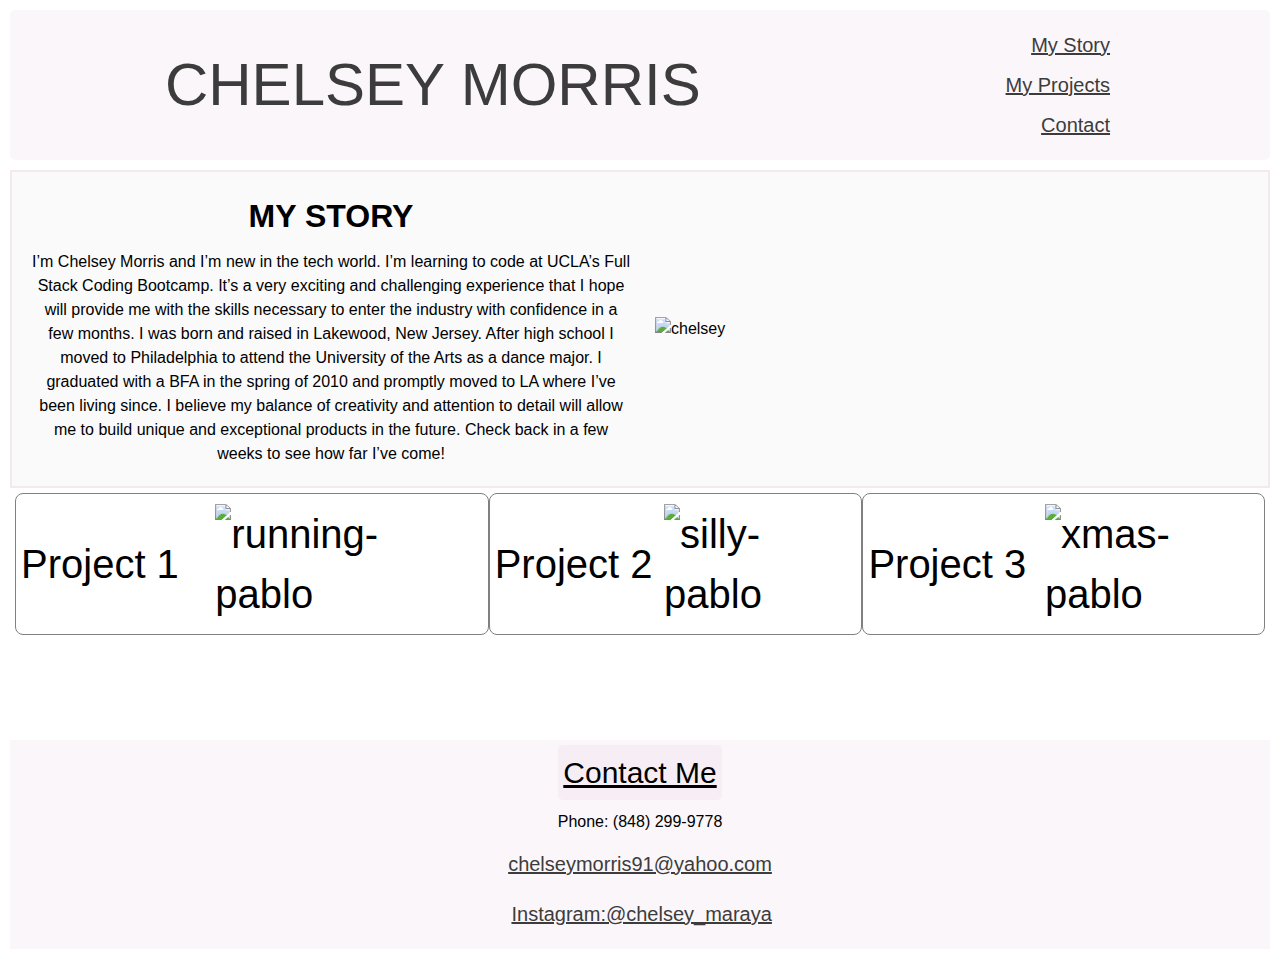
==== index.html @ 9b4ba257 "added styling to contact section" ====
<!DOCTYPE html>
<html lang="en">
<head>
    <meta charset="UTF-8">
    <meta name="viewport" content="width=device-width, initial-scale=1.0">
    <title>Chelsey's Portofilo</title>
    <link rel="stylesheet" href="assets/reset.css">
    <link rel="stylesheet" href="assets/style.css">

</head>

<header>
    <stong><h1>CHELSEY MORRIS</h1></stong>
    <nav>
        <div>
            <a href="#about-me">My Story</a>
       
            <a href="#work">My Projects</a>
        
            <a href="#contact">Contact</a>
        </div>
    </nav>
</header>


<body>
    
    <main> 
        <div id="about-me">
            <h1>MY STORY</h1>
            <p>
            I’m Chelsey Morris and I’m new in the tech world.  
            I’m learning to code at UCLA’s Full Stack Coding Bootcamp. 
            It’s a very exciting and challenging experience that I hope 
            will provide me with the skills necessary to enter the industry 
            with confidence  in a few months.  I was born and raised in 
            Lakewood, New Jersey.  After high school I moved to Philadelphia 
            to attend the University of the Arts as a dance major.  I graduated 
            with a BFA in the spring of 2010 and promptly moved to LA where 
            I’ve been living since.  I believe my balance of creativity and 
            attention to detail will allow me to build unique and exceptional 
            products in the future. Check back in a few weeks to see how far I’ve come!</p>
        </div>

        <img src="assets/img/chelsey.jpg" alt="chelsey">

    </main>

    <section id="work">
        <div id="p1" class="images">Project 1
            <img src="assets/img/running-pablo.JPG" alt="running-pablo">
        </div>

        <div class="images">Project 2
            <img src="assets/img/silly-pablo1.jpg" alt="silly-pablo">
        </div>
        <div class="images">Project 3
            <img src="assets/img/xmas-pablo.jpg" alt="xmas-pablo">
        </div>
    </section>
    
    
   
    <aside id="contact">
        <header >Contact Me</header>
        <ul class="contact-links">
            <li>Phone: (848) 299-9778</li>
            <li><a href="mailto:chelseymorris91@yahoo.com">chelseymorris91@yahoo.com</a></li>
            <li><a href="https://www.instagram.com/chelsey_maraya/">Instagram:@chelsey_maraya</a></li>

        </ul>
    </aside>
</body>
<footer>

</footer>
</html>
---- assets/style.css ----
* {
    margin: auto;
    padding: 5px;
    font-family: Optima, Segoe, "Segoe UI", Candara, Calibri, Arial, sans-serif;
    line-height: 1.5;
}

header {
    display: flex; 
    height: 200%;
    background-color: rgba(230, 211, 226, 0.2);
    border-radius: 5px;
}


header h1 {
    text-align: center; 
    color: rgb(61, 60, 60);
    font-size: 60px;
    font-weight: 500;
}

a {
    display: flex;
    justify-content: flex-end;
    color: rgb(61, 60, 60);
    font-size: 20px;
}

main {
    display: flex;
    justify-content: space-between;
    margin: 10px 0 0;
    border: 2px solid rgb(243, 235, 235);
    background-color: rgba(230, 232, 236, 0.2);
    padding: 0;
}

img {
    display: flex;
    width: 50%;
    height: 100%;
}

#about-me {
    display: flex;
    flex-wrap: wrap;
    padding: 15px;
    text-align: center;
    width: 50%;
    height: 100%;
    border-radius: 4px;
    align-items: center;
    line-height: 2.5;
} 

section {
    display: flex;
    flex-direction: row;
    font-size: 40px;
}

.images {
    display: flex;
    border: 1px solid gray;
    border-radius: 8px;
    align-items: center;
    
}
#p1 {
    display: flex;
    flex-grow: 2;
}

section img {
   max-width: 100%;
    height: auto;
}

#contact {
    margin-top: 100px;
    display:flex;
    background-color: rgba(230, 211, 226, 0.2);
    flex-direction: column;
}
#contact .contact-links {
    list-style: none;
    justify-content: space-evenly;
    text-align: center;
}

#contact header {
    text-decoration: underline;
    font-size: 30px;
    font-weight: 200;

}
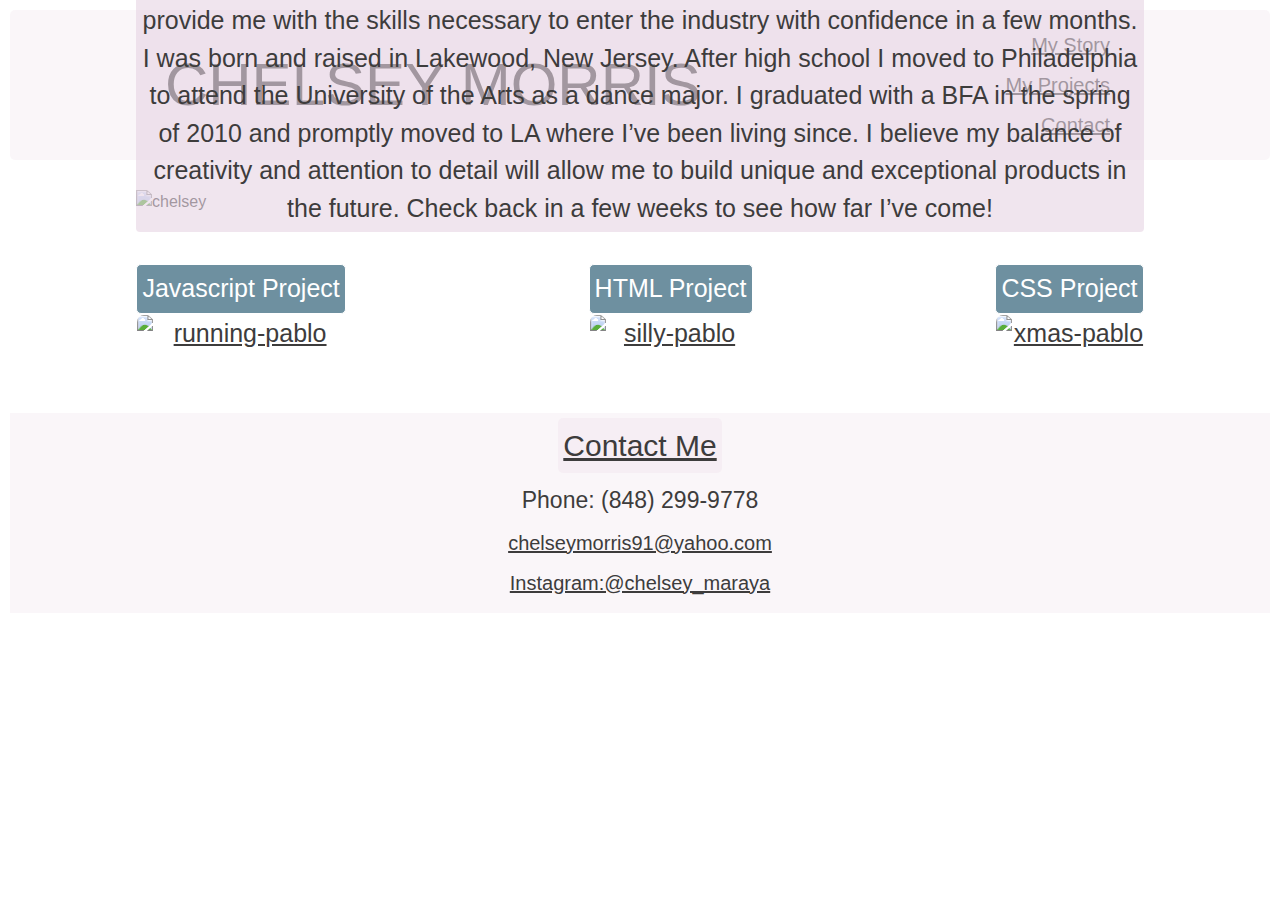
==== commit 5247a212: "made project photos links" ====
--- a/index.html
+++ b/index.html
@@ -13,11 +13,11 @@
     <stong><h1>CHELSEY MORRIS</h1></stong>
     <nav>
         <div>
-            <a href="#about-me">My Story</a>
+            <a href="#about-me" class="nav-links">My Story</a>
        
-            <a href="#work">My Projects</a>
+            <a href="#work" class="nav-links">My Projects</a>
         
-            <a href="#contact">Contact</a>
+            <a href="#contact" class="nav-links">Contact</a>
         </div>
     </nav>
 </header>
@@ -26,36 +26,45 @@
 <body>
     
     <main> 
-        <div id="about-me">
-            <h1>MY STORY</h1>
-            <p>
-            I’m Chelsey Morris and I’m new in the tech world.  
-            I’m learning to code at UCLA’s Full Stack Coding Bootcamp. 
-            It’s a very exciting and challenging experience that I hope 
-            will provide me with the skills necessary to enter the industry 
-            with confidence  in a few months.  I was born and raised in 
-            Lakewood, New Jersey.  After high school I moved to Philadelphia 
-            to attend the University of the Arts as a dance major.  I graduated 
-            with a BFA in the spring of 2010 and promptly moved to LA where 
-            I’ve been living since.  I believe my balance of creativity and 
-            attention to detail will allow me to build unique and exceptional 
-            products in the future. Check back in a few weeks to see how far I’ve come!</p>
-        </div>
+        <img src="assets/img/chelsey.jpg" alt="chelsey" class="my-photo">
 
-        <img src="assets/img/chelsey.jpg" alt="chelsey">
+            <div id="about-me">
+                <h1>MY STORY</h1>
+                <p>
+                I’m Chelsey Morris and I’m new in the tech world.  
+                I’m learning to code at UCLA’s Full Stack Coding Bootcamp. 
+                It’s a very exciting and challenging experience that I hope 
+                will provide me with the skills necessary to enter the industry 
+                with confidence  in a few months.  I was born and raised in 
+                Lakewood, New Jersey.  After high school I moved to Philadelphia 
+                to attend the University of the Arts as a dance major.  I graduated 
+                with a BFA in the spring of 2010 and promptly moved to LA where 
+                I’ve been living since.  I believe my balance of creativity and 
+                attention to detail will allow me to build unique and exceptional 
+                products in the future. Check back in a few weeks to see how far I’ve come!</p>
+            </div>
 
     </main>
 
     <section id="work">
-        <div id="p1" class="images">Project 1
-            <img src="assets/img/running-pablo.JPG" alt="running-pablo">
+        <div>
+            <p>Javascript Project</p>
+            <a href="assets/Javascript project" class="work-link">
+                <img src="assets/img/running-pablo.JPG" alt="running-pablo" id="p1" class="work-img">
+            </a>
         </div>
 
-        <div class="images">Project 2
-            <img src="assets/img/silly-pablo1.jpg" alt="silly-pablo">
+        <div class="images">
+            <p>HTML Project</p>
+            <a href="assets/HTML project" class="work-link">
+                <img src="assets/img/silly-pablo1.jpg" alt="silly-pablo" id="p2" class="work-img">
+            </a>
         </div>
-        <div class="images">Project 3
-            <img src="assets/img/xmas-pablo.jpg" alt="xmas-pablo">
+        <div class="images">
+            <p>CSS Project</p>
+            <a href="assets/CSS project" class="work-link">
+            <img src="assets/img/xmas-pablo.jpg" alt="xmas-pablo" class="work-img">
+            </a>
         </div>
     </section>
     
@@ -64,7 +73,7 @@
     <aside id="contact">
         <header >Contact Me</header>
         <ul class="contact-links">
-            <li>Phone: (848) 299-9778</li>
+            <li style="font-size: 23px;">Phone: (848) 299-9778</li>
             <li><a href="mailto:chelseymorris91@yahoo.com">chelseymorris91@yahoo.com</a></li>
             <li><a href="https://www.instagram.com/chelsey_maraya/">Instagram:@chelsey_maraya</a></li>
 
--- a/assets/style.css
+++ b/assets/style.css
@@ -3,6 +3,7 @@
     padding: 5px;
     font-family: Optima, Segoe, "Segoe UI", Candara, Calibri, Arial, sans-serif;
     line-height: 1.5;
+    color: rgb(61, 60, 60);
 }
 
 header {
@@ -15,12 +16,19 @@
 
 header h1 {
     text-align: center; 
-    color: rgb(61, 60, 60);
     font-size: 60px;
     font-weight: 500;
 }
 
-a {
+a:hover {
+    background-color: rgb(122, 163, 201);
+}
+
+a:visited {
+    color: rgb(95, 33, 33);
+}
+
+.nav-links {
     display: flex;
     justify-content: flex-end;
     color: rgb(61, 60, 60);
@@ -29,69 +37,100 @@
 
 main {
     display: flex;
-    justify-content: space-between;
-    margin: 10px 0 0;
-    border: 2px solid rgb(243, 235, 235);
-    background-color: rgba(230, 232, 236, 0.2);
+    margin-top: 10px;
     padding: 0;
+    position: relative;
 }
 
-img {
-    display: flex;
-    width: 50%;
+.my-photo {
+    padding: 20px;
+    width: 80%;
     height: 100%;
 }
 
 #about-me {
     display: flex;
     flex-wrap: wrap;
-    padding: 15px;
+    padding: 0;
     text-align: center;
-    width: 50%;
-    height: 100%;
+    width: 80%;
+    height: 30;
     border-radius: 4px;
     align-items: center;
     line-height: 2.5;
+    position: absolute;
+    bottom: 3%;
+    right: 10%;
+    left: 10%;
+    background-color: rgba(230, 211, 226, 0.6);
+    font-size: 25px;
 } 
 
-section {
-    display: flex;
-    flex-direction: row;
-    font-size: 40px;
+#work {
+    margin-top: 20px;
+    display: flex; 
+    flex-direction: row; 
+    font-size: 25px;
+    text-align: center;
+}
+.work-link {
+    margin: 0;
+    padding: 0;
 }
 
-.images {
+#work p {
+    background-color: rgb(110, 144, 160);
+    color: white;
+    border: 1px solid white;
+    border-radius: 5px;
+}
+
+#work p:hover {
+    background-color: rgb(29, 45, 88);
+}
+
+#p1 {
+    max-width: 600px;
+    max-height: 600px;
+}
+
+#p2 {
+    max-width: 400px;
+    max-height: 600px;
+}
+.work-img {
+    margin: 0;
+    padding: 0;
     display: flex;
-    border: 1px solid gray;
+    border: 1px solid white;
     border-radius: 8px;
     align-items: center;
-    
-}
-#p1 {
-    display: flex;
-    flex-grow: 2;
-}
-
-section img {
-   max-width: 100%;
+    max-height: 400px;
+    max-width: 305px;
     height: auto;
+    width: 100%;
 }
 
 #contact {
-    margin-top: 100px;
+    margin-top: 50px;
     display:flex;
     background-color: rgba(230, 211, 226, 0.2);
     flex-direction: column;
-}
-#contact .contact-links {
-    list-style: none;
-    justify-content: space-evenly;
-    text-align: center;
 }
 
 #contact header {
     text-decoration: underline;
     font-size: 30px;
     font-weight: 200;
+}
+#contact .contact-links {
+    list-style: none;
+    text-align: center;
+    font-size: 20px;
+}
 
-}+@media screen and (max-width: 576px) {
+    #about-me {
+        font-size: 10px;
+    }
+    }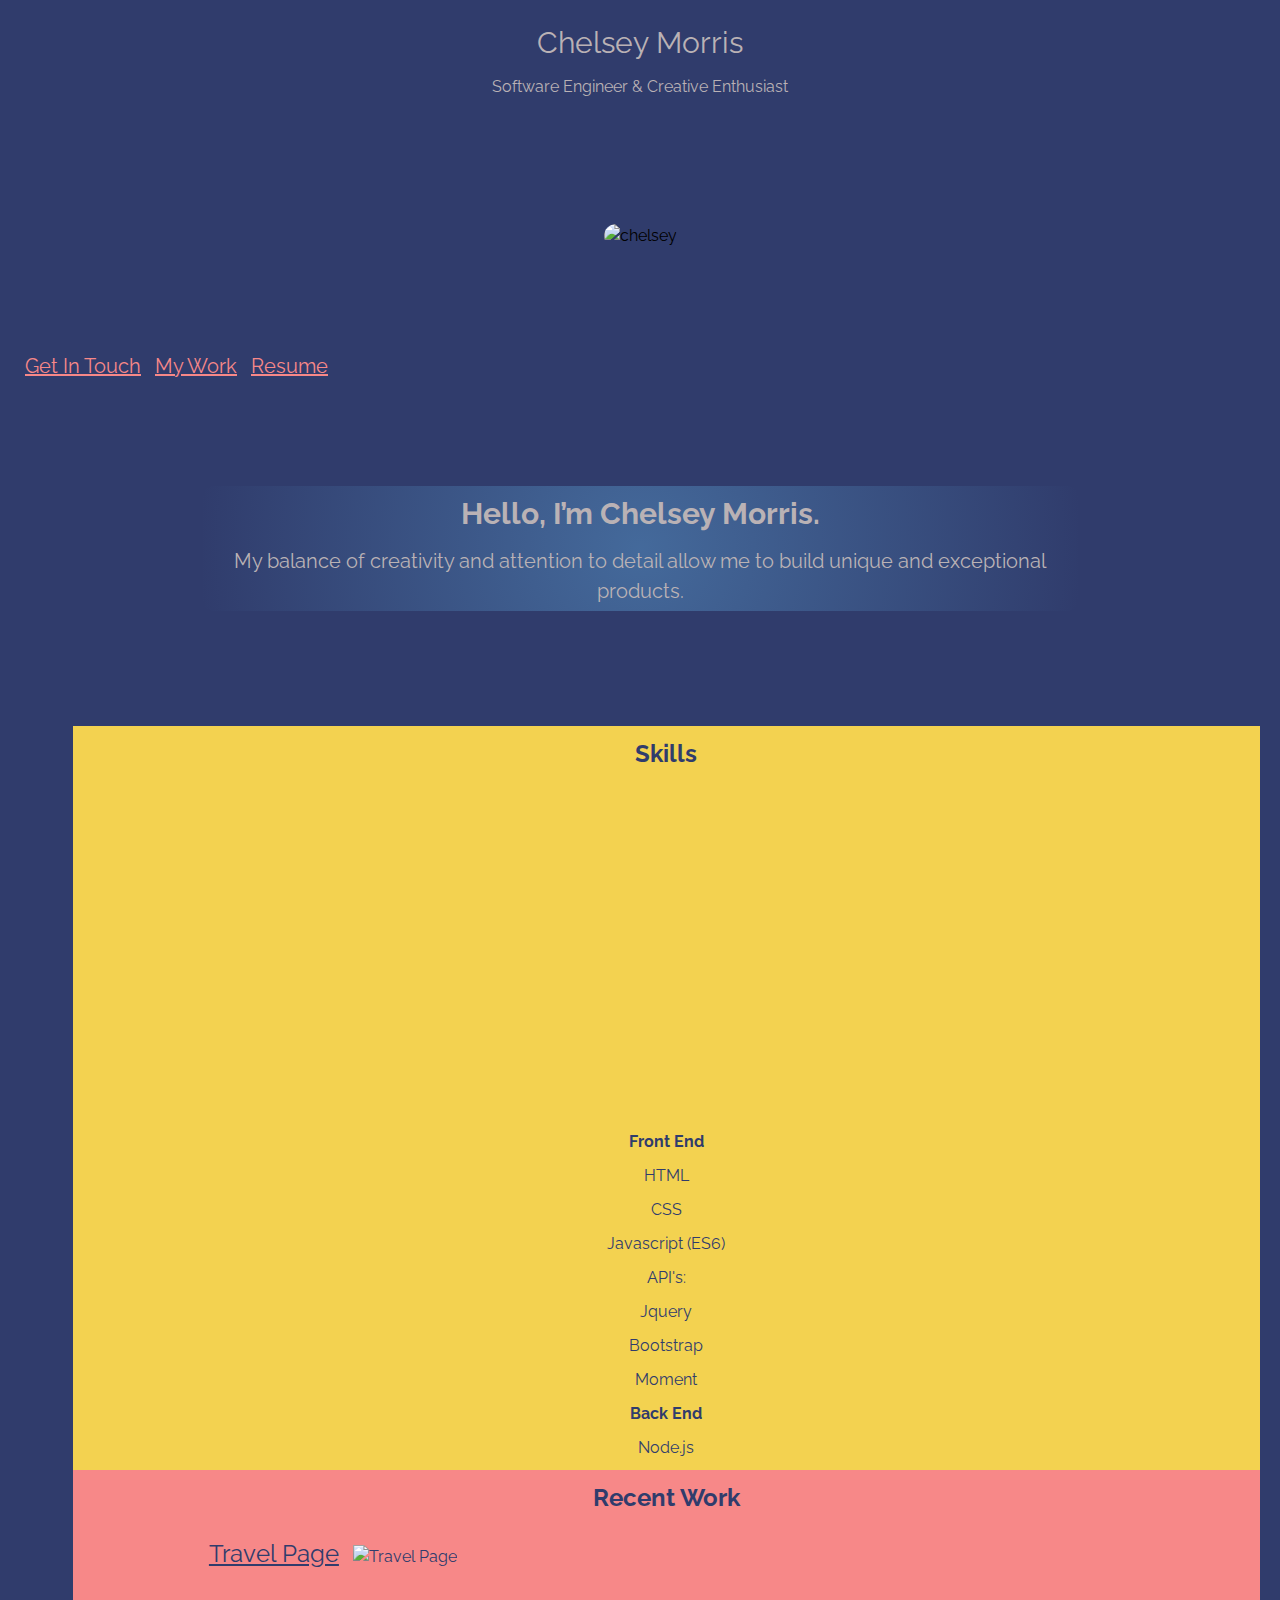
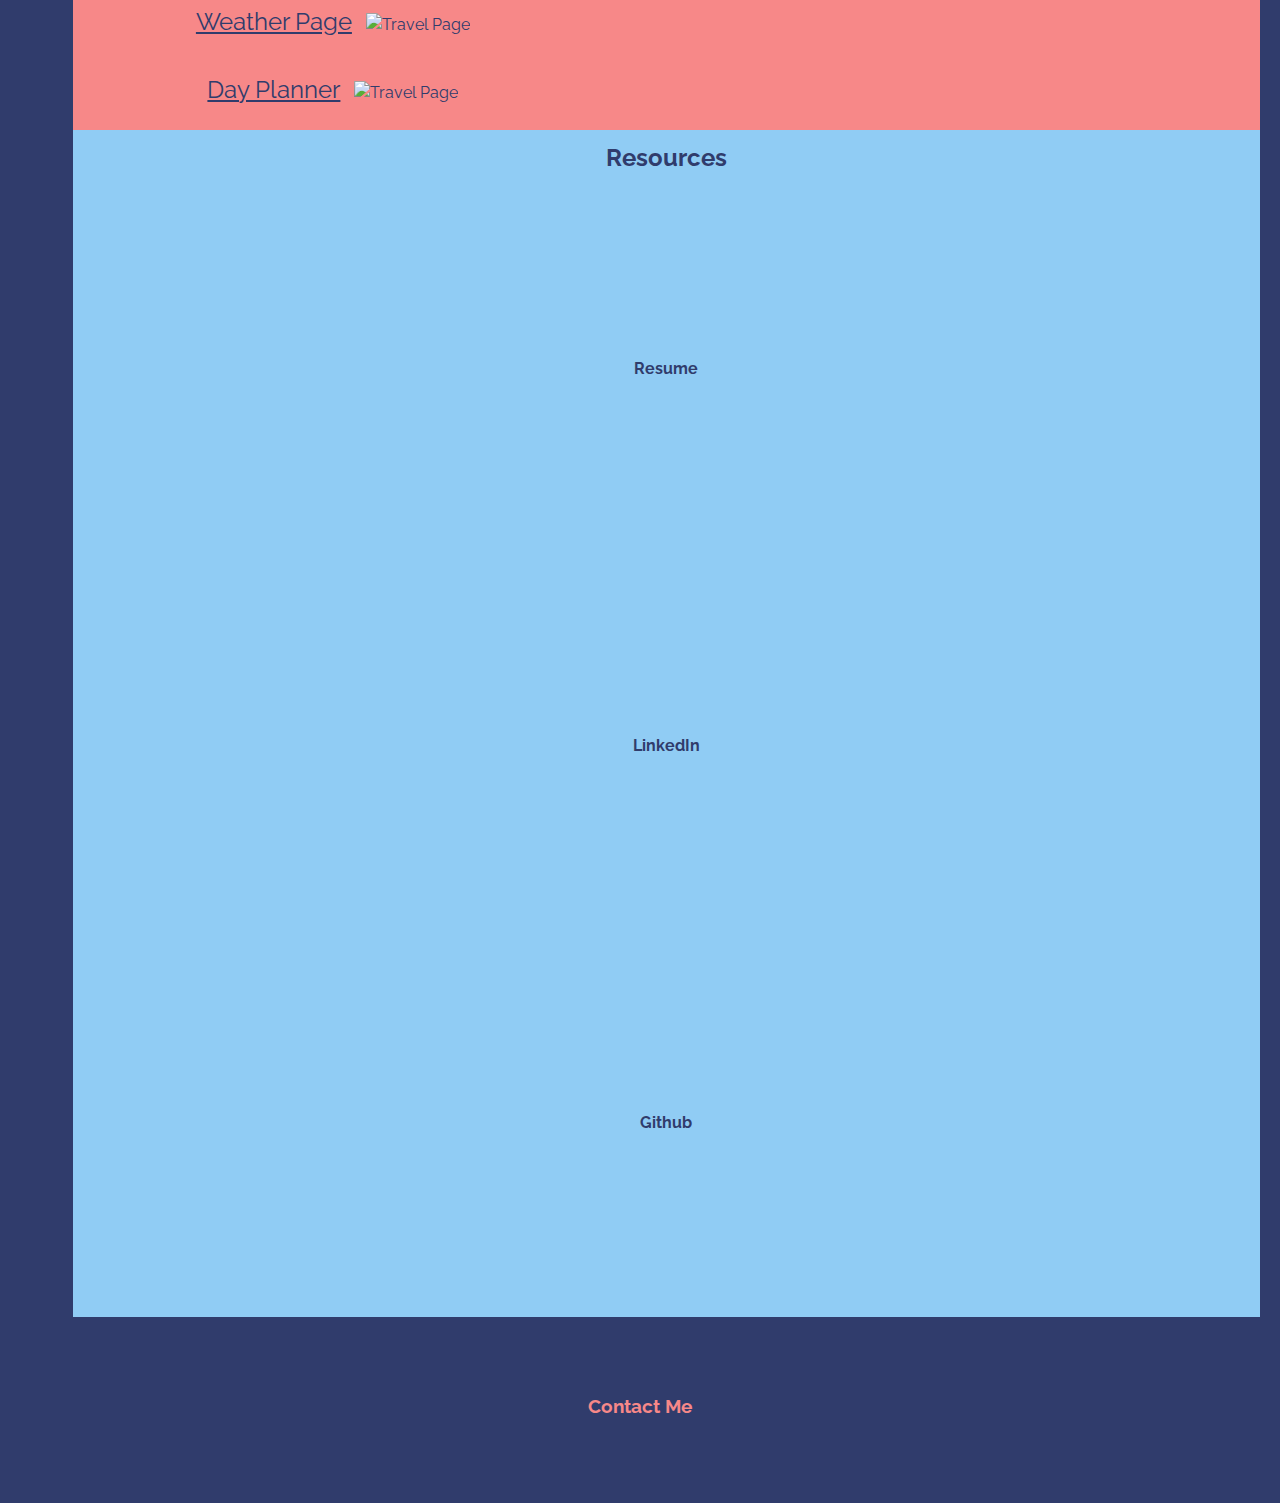
==== commit 2a8296dd: "complete basic functions" ====
--- a/index.html
+++ b/index.html
@@ -4,85 +4,117 @@
     <meta charset="UTF-8">
     <meta name="viewport" content="width=device-width, initial-scale=1.0">
     <title>Chelsey's Portofilo</title>
+    <link rel="preconnect" href="https://fonts.gstatic.com"> 
+    <script src="https://kit.fontawesome.com/39d1eba46a.js" crossorigin="anonymous"></script>
+    <link href="https://fonts.googleapis.com/css2?family=Raleway&display=swap" rel="stylesheet">
+    <link href="https://cdn.jsdelivr.net/npm/bootstrap@5.0.0-beta2/dist/css/bootstrap.min.css" rel="stylesheet" integrity="sha384-BmbxuPwQa2lc/FVzBcNJ7UAyJxM6wuqIj61tLrc4wSX0szH/Ev+nYRRuWlolflfl" crossorigin="anonymous">
     <link rel="stylesheet" href="assets/reset.css">
     <link rel="stylesheet" href="assets/style.css">
 
 </head>
 
+<aside>
+  <p> <span style="font-size: 30px;">Chelsey Morris</span></p>
+  <p>Software Engineer & Creative Enthusiast</p>
+</aside>
 <header>
-    <stong><h1>CHELSEY MORRIS</h1></stong>
-    <nav>
-        <div>
-            <a href="#about-me" class="nav-links">My Story</a>
-       
-            <a href="#work" class="nav-links">My Projects</a>
-        
-            <a href="#contact" class="nav-links">Contact</a>
-        </div>
-    </nav>
-</header>
 
+  <div class="row img-container">
+    <img src="./assets/img/chelsey3.jpg" alt="chelsey" style="border-radius: 250px;">
+  </div>
+</header> 
 
 <body>
-    
-    <main> 
-        <img src="assets/img/chelsey.jpg" alt="chelsey" class="my-photo">
+  <nav>
+    <div class="navs row justify-content-center">
+      <a class="nav-link col-12 col-lg-4" href="#">Get In Touch</a>
+      <a class="nav-link col-12 col-lg-4" href="#">My Work</a>
+      <a class="nav-link col-12 col-lg-4" href="#">Resume</a>
+    </div>
+  </nav>
+  
+  <main>
+    <div id="about-me">
+      <h2>Hello, I’m Chelsey Morris.</h2>
+      <p>My balance of creativity and 
+        attention to detail allow me to build unique and exceptional 
+        products.
+      </p>
+    </div>
+  </main>
+   
+  <div class="container">
+    <div class="row justify-content-center">
+      <div class="col-12 col-lg-4 main-info" id="skills">
+        <h2>Skills</h2>
+        <h4 style="padding-top: 30%;">Front End</h4>
+        <p>HTML</p>
+        <p>CSS</p>
+        <p>Javascript (ES6)</p>
+        <p >API's:</p>
+        <p >Jquery</p>
+        <p>Bootstrap</p>
+        <p>Moment</p>
+         <h4>Back End</h4>
+         <p>Node.js</p>
+      </div>
+      <div class="col-12 col-lg-4 main main-info" id="work">
+        <h2>Recent Work</h2>
+        <div class="row justify-content-center">
+          <div class="project-card" style="width: 30rem;">
+            <a href="#" class="card-link">Travel Page</a>
+            <img src="./assets/img/group-project.jpg" class="card-img-top" alt="Travel Page">  
+          </div>
+        </div>
+        <div class="row justify-content-center">
+          <div class="project-card" style="width: 30rem;">
+            <a href="#" class="card-link">Weather Page</a>
+            <img src="./assets/img/weather-page.jpg" class="card-img-top" alt="Travel Page">  
+          </div>
+        </div>
+        <div class="row justify-content-center">
+          <div class="project-card" style="width: 30rem;">
+            <a href="#" class="card-link">Day Planner</a>
+            <img src="./assets/img/day-planner.jpg" class="card-img-top" alt="Travel Page">  
+          </div>
+        </div>
+      </div>
+      <div class="col-12 col-lg-4 main-info" id="links">
+        <h2>Resources</h2>
+        <h4 style="padding: 15%;">
+          <a class="resources" href="#">Resume</a>
+        </h4>
+        <h4 style="padding: 15%;">
+          <a class="resources" href="#">LinkedIn</a>
+        </h4>
+        <h4 style="padding: 15%;">
+          <a class="resources" href="#">Github</a>
+        </h4>
+        
+      </div>
+    </div>
+  </div>
+   
+  <div class="card mb-3 start-project-card">
+    <div class="card-body card-flex">
+        <h3 class="intro subtitle contact-me-subtitle" style="color: #f78888; font-family:'Raleway', sans-serif; text-align: center;">Contact Me</h3>
+        <h3 class="intro subtitle">
+          <div class="social-links">
+            <a href="https://www.instagram.com/chelsey_maraya/" class="social-icon"><i class="fab fa-instagram"></i></a>
+            <a href="https://www.linkedin.com/in/chelsey-morris-758590204/" class="social-icon"><i class="fab fa-linkedin"></i></a>
+            <a href="https://github.com/cmorris91" class="social-icon"><i class="fab fa-github"></i></a>
+            <a href="mailto:chelseymorris91@yahoo.com.com" class="social-icon"><i class="fas fa-envelope"></i></a>
+          </div>
+        </h3>
+    </div>
+</div>
 
-            <div id="about-me">
-                <h1>MY STORY</h1>
-                <p>
-                I’m Chelsey Morris and I’m new in the tech world.  
-                I’m learning to code at UCLA’s Full Stack Coding Bootcamp. 
-                It’s a very exciting and challenging experience that I hope 
-                will provide me with the skills necessary to enter the industry 
-                with confidence  in a few months.  I was born and raised in 
-                Lakewood, New Jersey.  After high school I moved to Philadelphia 
-                to attend the University of the Arts as a dance major.  I graduated 
-                with a BFA in the spring of 2010 and promptly moved to LA where 
-                I’ve been living since.  I believe my balance of creativity and 
-                attention to detail will allow me to build unique and exceptional 
-                products in the future. Check back in a few weeks to see how far I’ve come!</p>
-            </div>
-
-    </main>
-
-    <section id="work">
-        <div>
-            <p>Javascript Project</p>
-            <a href="assets/Javascript project" class="work-link">
-                <img src="assets/img/running-pablo.JPG" alt="running-pablo" id="p1" class="work-img">
-            </a>
-        </div>
-
-        <div class="images">
-            <p>HTML Project</p>
-            <a href="assets/HTML project" class="work-link">
-                <img src="assets/img/silly-pablo1.jpg" alt="silly-pablo" id="p2" class="work-img">
-            </a>
-        </div>
-        <div class="images">
-            <p>CSS Project</p>
-            <a href="assets/CSS project" class="work-link">
-            <img src="assets/img/xmas-pablo.jpg" alt="xmas-pablo" class="work-img">
-            </a>
-        </div>
-    </section>
-    
-    
-   
-    <aside id="contact">
-        <header >Contact Me</header>
-        <ul class="contact-links">
-            <li style="font-size: 23px;">Phone: (848) 299-9778</li>
-            <li><a href="mailto:chelseymorris91@yahoo.com">chelseymorris91@yahoo.com</a></li>
-            <li><a href="https://www.instagram.com/chelsey_maraya/">Instagram:@chelsey_maraya</a></li>
-
-        </ul>
-    </aside>
+    <script src="https://cdn.jsdelivr.net/npm/@popperjs/core@2.6.0/dist/umd/popper.min.js" integrity="sha384-KsvD1yqQ1/1+IA7gi3P0tyJcT3vR+NdBTt13hSJ2lnve8agRGXTTyNaBYmCR/Nwi" crossorigin="anonymous"></script>
+    <script src="https://cdn.jsdelivr.net/npm/bootstrap@5.0.0-beta2/dist/js/bootstrap.min.js" integrity="sha384-nsg8ua9HAw1y0W1btsyWgBklPnCUAFLuTMS2G72MMONqmOymq585AcH49TLBQObG" crossorigin="anonymous"></script>
 </body>
 <footer>
 
 </footer>
 </html>
 
-
+ 
--- a/assets/style.css
+++ b/assets/style.css
@@ -1,51 +1,19 @@
 * {
-    margin: auto;
+    margin: 0 auto;
     padding: 5px;
-    font-family: Optima, Segoe, "Segoe UI", Candara, Calibri, Arial, sans-serif;
+    font-family: 'Raleway', sans-serif;
     line-height: 1.5;
-    color: rgb(61, 60, 60);
 }
-
-header {
-    display: flex; 
-    height: 200%;
-    background-color: rgba(230, 211, 226, 0.2);
-    border-radius: 5px;
-}
-
-
-header h1 {
-    text-align: center; 
-    font-size: 60px;
-    font-weight: 500;
+body {
+    background-color: #303c6c;
 }
 
 a:hover {
-    background-color: rgb(122, 163, 201);
+    color: #f3d250;
+    border-bottom: 1px solid #f3d250;
 }
-
-a:visited {
-    color: rgb(95, 33, 33);
-}
-
-.nav-links {
-    display: flex;
-    justify-content: flex-end;
-    color: rgb(61, 60, 60);
-    font-size: 20px;
-}
-
-main {
-    display: flex;
-    margin-top: 10px;
-    padding: 0;
-    position: relative;
-}
-
-.my-photo {
-    padding: 20px;
-    width: 80%;
-    height: 100%;
+.navs {
+    margin: 15px 0 40px 0;
 }
 
 #about-me {
@@ -53,81 +21,92 @@
     flex-wrap: wrap;
     padding: 0;
     text-align: center;
-    width: 80%;
-    height: 30;
-    border-radius: 4px;
-    align-items: center;
+    width: 70%;
+    border-radius: 10px;
     line-height: 2.5;
-    position: absolute;
-    bottom: 3%;
-    right: 10%;
-    left: 10%;
-    background-color: rgba(230, 211, 226, 0.6);
-    font-size: 25px;
+    background: rgb(93,162,213);
+    background: radial-gradient(circle, rgba(93,162,213,0.4458158263305322) 0%, rgba(48,60,108,0.5018382352941176) 100%);
+    font-size: 20px;
+    color: #bab2b5;
+    margin-top: 50px;
+    margin-bottom: 50px;
 } 
 
-#work {
-    margin-top: 20px;
-    display: flex; 
-    flex-direction: row; 
-    font-size: 25px;
-    text-align: center;
+header {
+    display: flex;
+    margin: 0;
+    justify-content: center;
+    
 }
-.work-link {
-    margin: 0;
-    padding: 0;
+.img-container {
+    margin-top: 8%;
+    margin-bottom: 5%;
+    max-width: 300px;
+    max-height: 300px;
+    
 }
 
-#work p {
-    background-color: rgb(110, 144, 160);
-    color: white;
-    border: 1px solid white;
-    border-radius: 5px;
+.nav-link {
+    text-align: center;
+    color: #f78888;
+    font-size: 20px;
+}
+aside {
+    display: flex;
+    flex-direction: column;
+    color: #bab2b5;
 }
 
-#work p:hover {
-    background-color: rgb(29, 45, 88);
+.container {
+    text-align: center;
+    margin: 50px 0 50px 4.2%;
+    border-radius: 5px;
+    color: #303c6c;
+    
 }
 
-#p1 {
-    max-width: 600px;
-    max-height: 600px;
+#skills {
+    background-color: #f3d250;
+    margin-left: 0;
+}
+#work {
+    background-color: #f78888;
+    
+}
+#links {
+    background-color: #90ccf4;
+    margin-right: 0;
 }
 
-#p2 {
-    max-width: 400px;
-    max-height: 600px;
+.project-card {
+    margin: 5px;
+    background-color: #f78888;
+    border: none;
 }
-.work-img {
-    margin: 0;
-    padding: 0;
-    display: flex;
-    border: 1px solid white;
-    border-radius: 8px;
-    align-items: center;
-    max-height: 400px;
-    max-width: 305px;
-    height: auto;
-    width: 100%;
+.project-card a {
+    color: #303c6c;
+    font-size: 1.5em;
+}
+.resources {
+    color: #303c6c;
+    text-decoration: none;
 }
 
-#contact {
-    margin-top: 50px;
-    display:flex;
-    background-color: rgba(230, 211, 226, 0.2);
-    flex-direction: column;
+.project-card a:hover{
+    color: #f3d250
+}
+.social-links a {
+    color: #90ccf4;
+}
+.social-links a:hover {
+    color: #f3d250;
 }
 
-#contact header {
-    text-decoration: underline;
-    font-size: 30px;
-    font-weight: 200;
+.start-project-card {
+    background-color: #303c6c;
+    border: none;
 }
-#contact .contact-links {
-    list-style: none;
-    text-align: center;
-    font-size: 20px;
-}
+
 
 @media screen and (max-width: 576px) {
     #about-me {
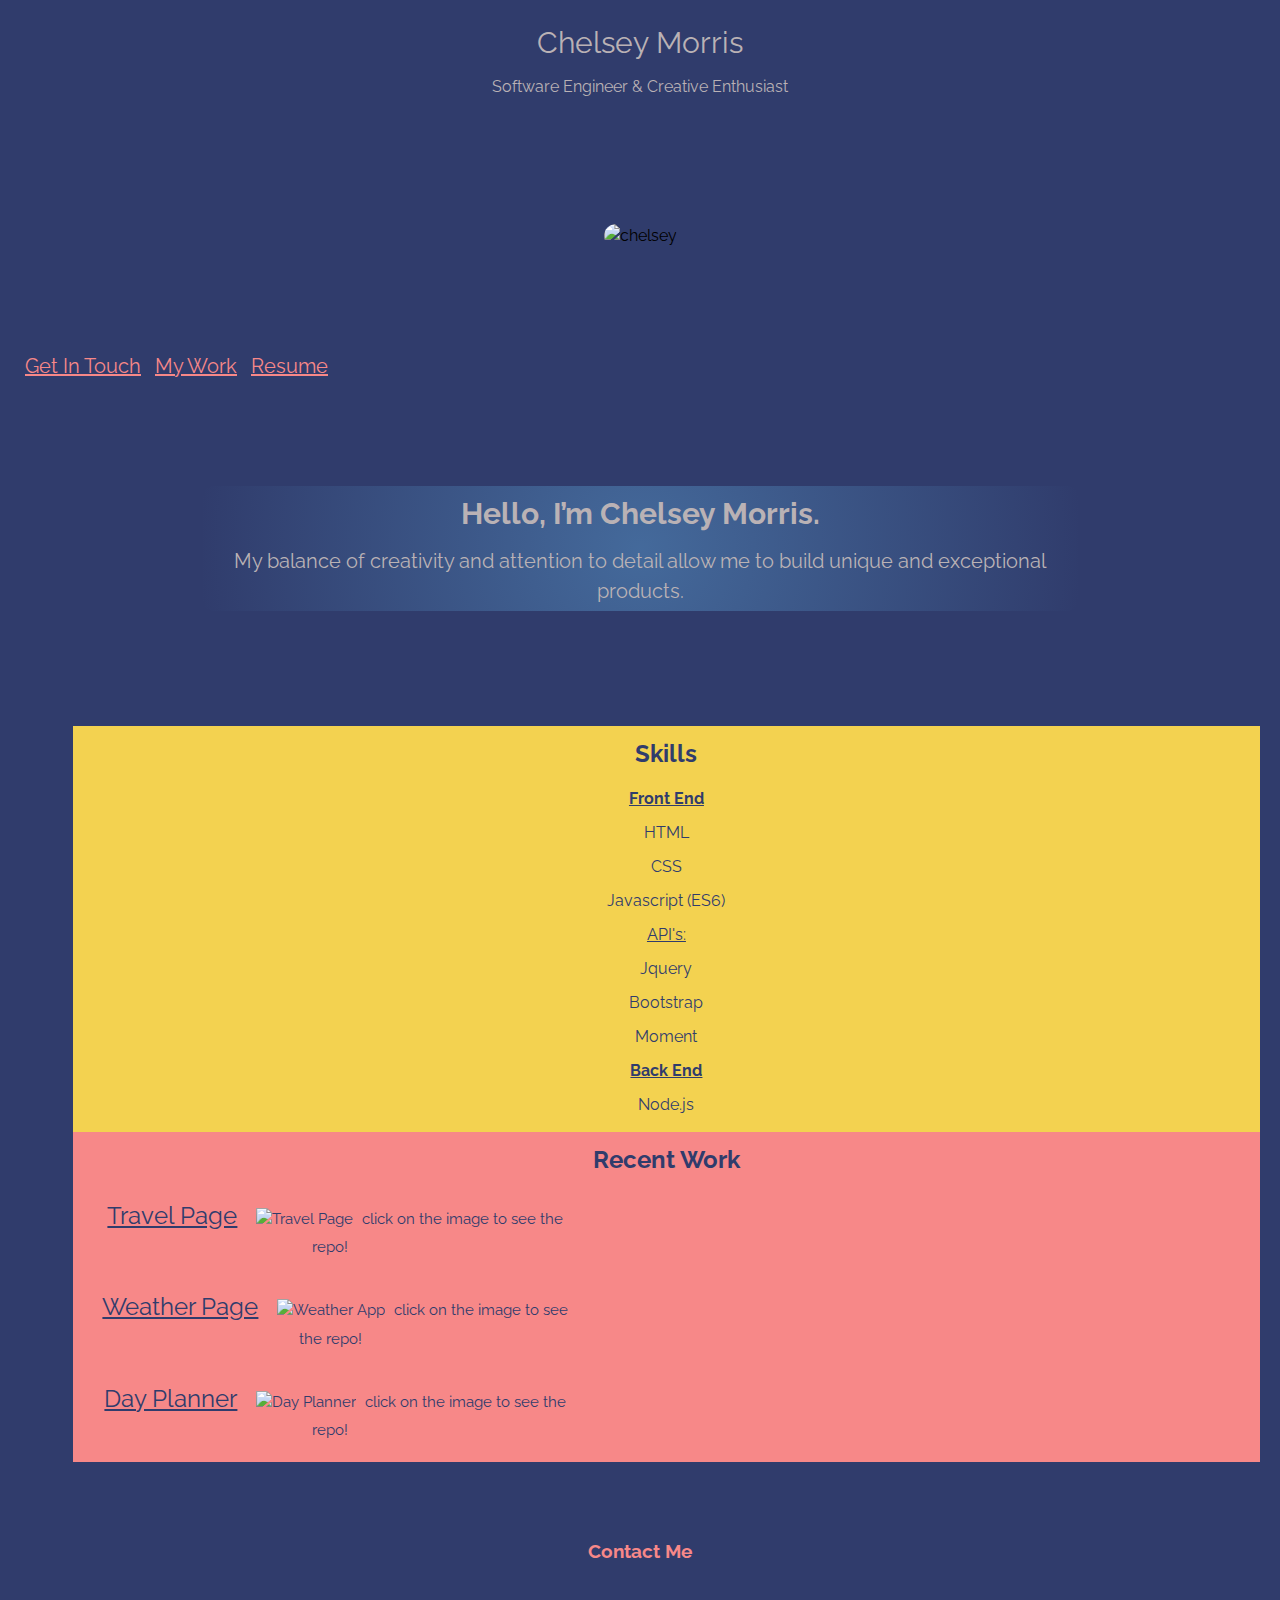
==== commit 1deb7249: "deleted unnecessary comments" ====
--- a/index.html
+++ b/index.html
@@ -27,9 +27,9 @@
 <body>
   <nav>
     <div class="navs row justify-content-center">
-      <a class="nav-link col-12 col-lg-4" href="#">Get In Touch</a>
-      <a class="nav-link col-12 col-lg-4" href="#">My Work</a>
-      <a class="nav-link col-12 col-lg-4" href="#">Resume</a>
+      <a class="nav-link col-12 col-lg-4" href="#contact-me">Get In Touch</a>
+      <a class="nav-link col-12 col-lg-4" href="#skills">My Work</a>
+      <a class="nav-link col-12 col-lg-4" href="./assets/img/Chelsey Morris Resume (1).pdf" download>Resume</a>
     </div>
   </nav>
   
@@ -45,57 +45,55 @@
    
   <div class="container">
     <div class="row justify-content-center">
-      <div class="col-12 col-lg-4 main-info" id="skills">
+      <div class="col-12 col-lg-6 main-info align-items-center" id="skills">
         <h2>Skills</h2>
-        <h4 style="padding-top: 30%;">Front End</h4>
+        <div class="skill-section">
+        <h4 style="text-decoration: underline;">Front End</h4>
         <p>HTML</p>
         <p>CSS</p>
         <p>Javascript (ES6)</p>
-        <p >API's:</p>
+        <p style="text-decoration: underline;">API's:</p>
         <p >Jquery</p>
         <p>Bootstrap</p>
         <p>Moment</p>
-         <h4>Back End</h4>
+         <h4 style="text-decoration: underline;">Back End</h4>
          <p>Node.js</p>
+        </div>
       </div>
-      <div class="col-12 col-lg-4 main main-info" id="work">
+      <div class="col-12 col-lg-6 main main-info" id="work">
         <h2>Recent Work</h2>
         <div class="row justify-content-center">
           <div class="project-card" style="width: 30rem;">
-            <a href="#" class="card-link">Travel Page</a>
-            <img src="./assets/img/group-project.jpg" class="card-img-top" alt="Travel Page">  
+            <a href="https://cmorris91.github.io/group-project-1/" class="card-link">Travel Page</a>
+            <a href="https://github.com/cmorris91/group-project-1" style="font-size: 15px; text-decoration: none;">
+              <img src="./assets/img/group-project.jpg" class="card-img-top" alt="Travel Page">
+              click on the image to see the repo!
+            </a>
           </div>
         </div>
         <div class="row justify-content-center">
           <div class="project-card" style="width: 30rem;">
-            <a href="#" class="card-link">Weather Page</a>
-            <img src="./assets/img/weather-page.jpg" class="card-img-top" alt="Travel Page">  
+            <a href="https://cmorris91.github.io/weather-homework/" class="card-link">Weather Page</a>
+            <a href="https://github.com/cmorris91/weather-homework" style="font-size: 15px; text-decoration: none;">
+            <img src="./assets/img/weather-page.jpg" class="card-img-top" alt="Weather App"> 
+            click on the image to see the repo! 
+          </a>
           </div>
         </div>
-        <div class="row justify-content-center">
+        <div class="row justify-content-evenly">
           <div class="project-card" style="width: 30rem;">
-            <a href="#" class="card-link">Day Planner</a>
-            <img src="./assets/img/day-planner.jpg" class="card-img-top" alt="Travel Page">  
+            <a href="https://cmorris91.github.io/day-planner/" class="card-link">Day Planner</a>
+            <a href="https://github.com/cmorris91/day-planner" style="font-size: 15px; text-decoration: none;">
+            <img src="./assets/img/day-planner.jpg" class="card-img-top" alt="Day Planner"> 
+            click on the image to see the repo!  
+          </a>
           </div>
         </div>
-      </div>
-      <div class="col-12 col-lg-4 main-info" id="links">
-        <h2>Resources</h2>
-        <h4 style="padding: 15%;">
-          <a class="resources" href="#">Resume</a>
-        </h4>
-        <h4 style="padding: 15%;">
-          <a class="resources" href="#">LinkedIn</a>
-        </h4>
-        <h4 style="padding: 15%;">
-          <a class="resources" href="#">Github</a>
-        </h4>
-        
       </div>
     </div>
   </div>
    
-  <div class="card mb-3 start-project-card">
+  <div class="card mb-3 start-project-card" id="contact-me">
     <div class="card-body card-flex">
         <h3 class="intro subtitle contact-me-subtitle" style="color: #f78888; font-family:'Raleway', sans-serif; text-align: center;">Contact Me</h3>
         <h3 class="intro subtitle">
@@ -104,6 +102,7 @@
             <a href="https://www.linkedin.com/in/chelsey-morris-758590204/" class="social-icon"><i class="fab fa-linkedin"></i></a>
             <a href="https://github.com/cmorris91" class="social-icon"><i class="fab fa-github"></i></a>
             <a href="mailto:chelseymorris91@yahoo.com.com" class="social-icon"><i class="fas fa-envelope"></i></a>
+            <a href="tel: 848-2999778" class="social-icon"><i class="fas fa-phone"></i></a>
           </div>
         </h3>
     </div>
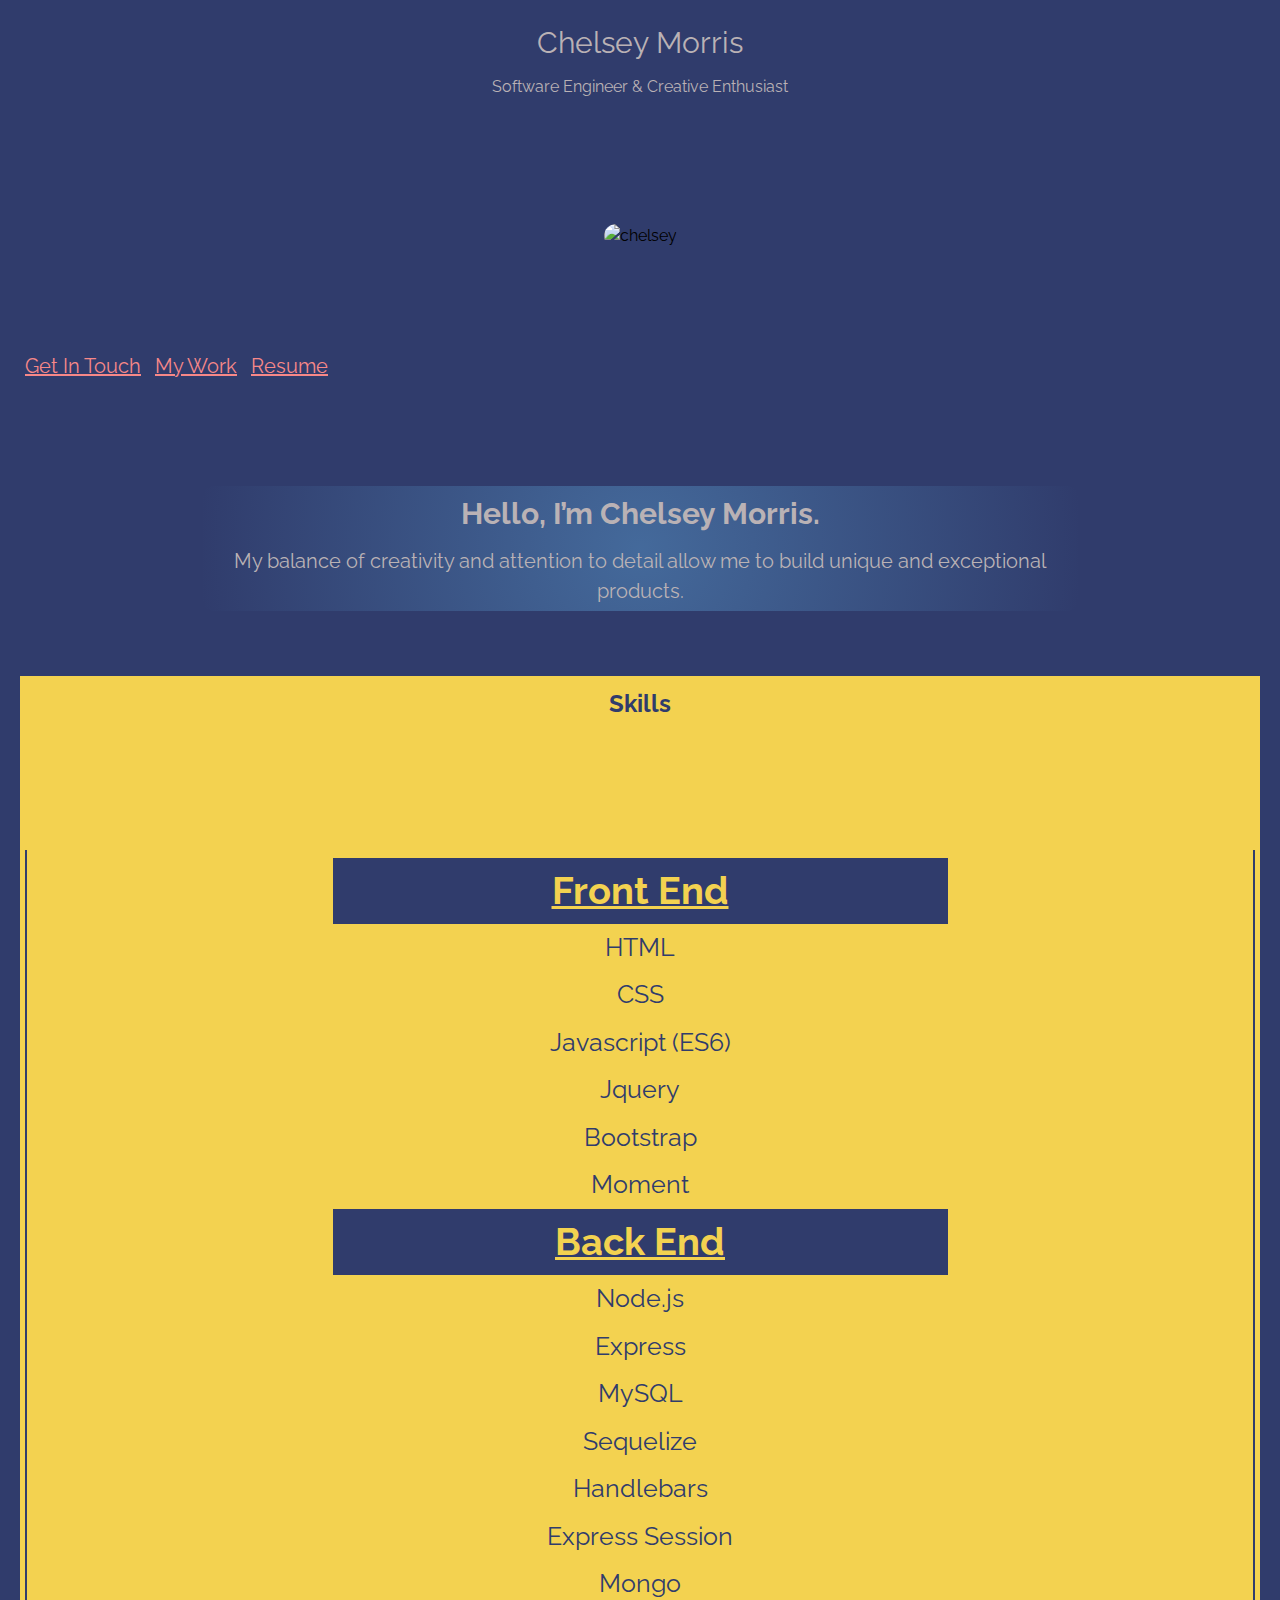
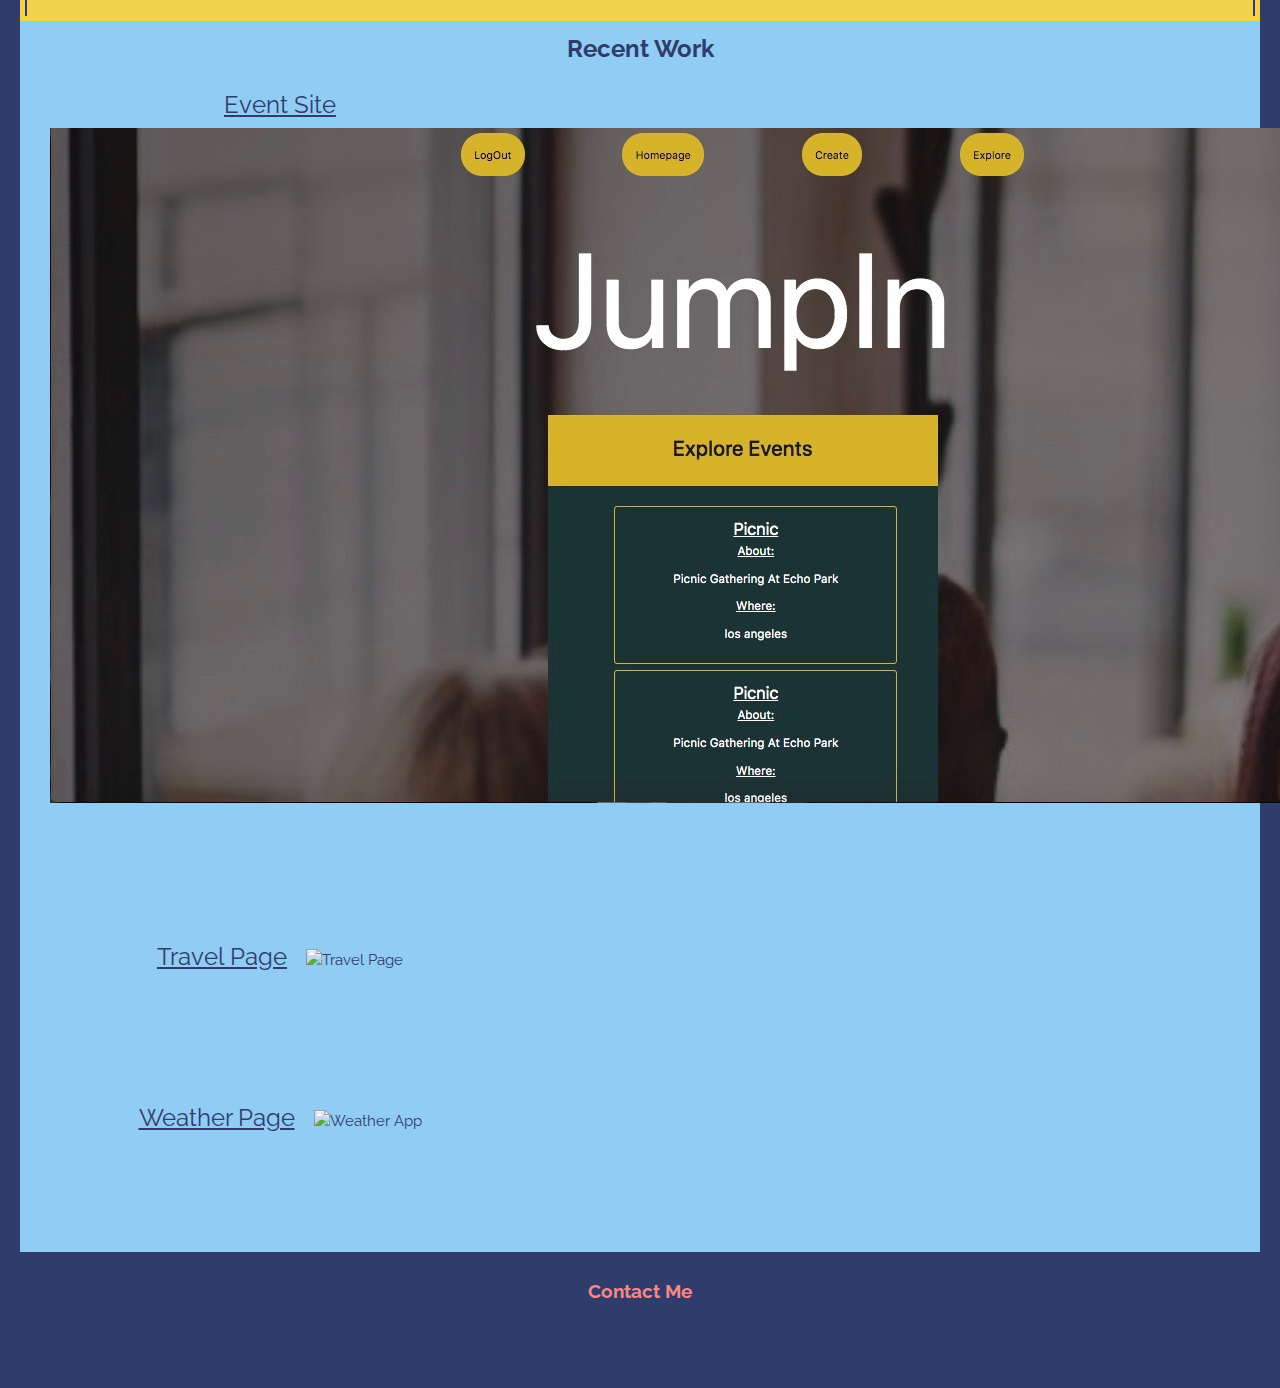
==== commit a1d67129: "added new project" ====
--- a/index.html
+++ b/index.html
@@ -20,7 +20,7 @@
 <header>
 
   <div class="row img-container">
-    <img src="./assets/img/chelsey3.jpg" alt="chelsey" style="border-radius: 250px;">
+    <img src="./assets/img/chelsey3.jpg" alt="chelsey" class ="self-img" style="border-radius: 250px;">
   </div>
 </header> 
 
@@ -48,47 +48,53 @@
       <div class="col-12 col-lg-6 main-info align-items-center" id="skills">
         <h2>Skills</h2>
         <div class="skill-section">
-        <h4 style="text-decoration: underline;">Front End</h4>
+        <h2 class="skill-header" style="text-decoration: underline;">Front End</h2>
         <p>HTML</p>
         <p>CSS</p>
         <p>Javascript (ES6)</p>
-        <p style="text-decoration: underline;">API's:</p>
         <p >Jquery</p>
         <p>Bootstrap</p>
         <p>Moment</p>
-         <h4 style="text-decoration: underline;">Back End</h4>
+         <h2 class="skill-header" style="text-decoration: underline;">Back End</h2>
          <p>Node.js</p>
+         <p>Express</p>
+         <p>MySQL</p>
+         <p>Sequelize</p>
+         <p>Handlebars</p>
+         <p>Express Session</p>
+         <p>Mongo</p>
         </div>
       </div>
       <div class="col-12 col-lg-6 main main-info" id="work">
         <h2>Recent Work</h2>
+        <div class="row justify-content-evenly">
+          <div class="project-card" style="width: 30rem;">
+            <a href="https://vast-dawn-89998.herokuapp.com/" class="card-link">Event Site</a>
+            <a class="repo-img"href="https://github.com/AFF321/JumpIn" style="font-size: 15px; text-decoration: none;">
+            <img src="./assets/img/JumpIn.jpg" class="card-img-top" alt="JumpIn"> 
+              <div class="overlay">Click to see the repo</div>  
+          </a>
+          </div>
+        </div>
         <div class="row justify-content-center">
           <div class="project-card" style="width: 30rem;">
             <a href="https://cmorris91.github.io/group-project-1/" class="card-link">Travel Page</a>
-            <a href="https://github.com/cmorris91/group-project-1" style="font-size: 15px; text-decoration: none;">
+            <a class="repo-img" href="https://github.com/cmorris91/group-project-1" style="font-size: 15px; text-decoration: none;">
               <img src="./assets/img/group-project.jpg" class="card-img-top" alt="Travel Page">
-              click on the image to see the repo!
+                <div class="overlay">Click to see the repo</div>
             </a>
           </div>
         </div>
         <div class="row justify-content-center">
           <div class="project-card" style="width: 30rem;">
             <a href="https://cmorris91.github.io/weather-homework/" class="card-link">Weather Page</a>
-            <a href="https://github.com/cmorris91/weather-homework" style="font-size: 15px; text-decoration: none;">
+            <a class="repo-img"href="https://github.com/cmorris91/weather-homework" style="font-size: 15px; text-decoration: none;">
             <img src="./assets/img/weather-page.jpg" class="card-img-top" alt="Weather App"> 
-            click on the image to see the repo! 
+              <div class="overlay">Click to see the repo</div>
           </a>
           </div>
         </div>
-        <div class="row justify-content-evenly">
-          <div class="project-card" style="width: 30rem;">
-            <a href="https://cmorris91.github.io/day-planner/" class="card-link">Day Planner</a>
-            <a href="https://github.com/cmorris91/day-planner" style="font-size: 15px; text-decoration: none;">
-            <img src="./assets/img/day-planner.jpg" class="card-img-top" alt="Day Planner"> 
-            click on the image to see the repo!  
-          </a>
-          </div>
-        </div>
+    
       </div>
     </div>
   </div>
--- a/assets/style.css
+++ b/assets/style.css
@@ -59,28 +59,34 @@
 
 .container {
     text-align: center;
-    margin: 50px 0 50px 4.2%;
+    margin: 0 auto;
     border-radius: 5px;
     color: #303c6c;
     
 }
 
 #skills {
+    /* background-image: url('./img/yellow\ crowns.jpg'); */
     background-color: #f3d250;
     margin-left: 0;
 }
+.skill-section {
+    margin-top: 10%;
+    border-left: 2px solid #303c6c;
+    border-right: 2px solid #303c6c;
+    padding: 8px;
+    font-size: 25px;
+    background-color: #f3d250;
+}
 #work {
-    background-color: #f78888;
+    background-color: #90ccf4;
     
 }
-#links {
-    background-color: #90ccf4;
-    margin-right: 0;
-}
+
 
 .project-card {
     margin: 5px;
-    background-color: #f78888;
+    background-color: #90ccf4;
     border: none;
 }
 .project-card a {
@@ -93,7 +99,7 @@
 }
 
 .project-card a:hover{
-    color: #f3d250
+    color: #f78888;
 }
 .social-links a {
     color: #90ccf4;
@@ -107,9 +113,41 @@
     border: none;
 }
 
+.skill-header {
+    background-color: #303c6c;
+    color: #f3d250;
+    width: 50%;
+}
+
+.overlay {
+    /* position: absolute;  */
+    bottom: 0; 
+    color: #f1f1f1; 
+    width: 65%;
+    transition: .5s ease;
+    opacity:0;
+    color: #303c6c;
+    font-size: 20px;
+    padding: 20px;
+    text-align: center;
+  }
+
+  .repo-img:hover .overlay {
+    opacity: 1;
+  }
+
+  .card-img-top:hover {
+    width: 105%;
+  }
+
+  
 
 @media screen and (max-width: 576px) {
     #about-me {
         font-size: 10px;
     }
-    }+    .self-img {
+        height: 50%;
+    }
+    }
+
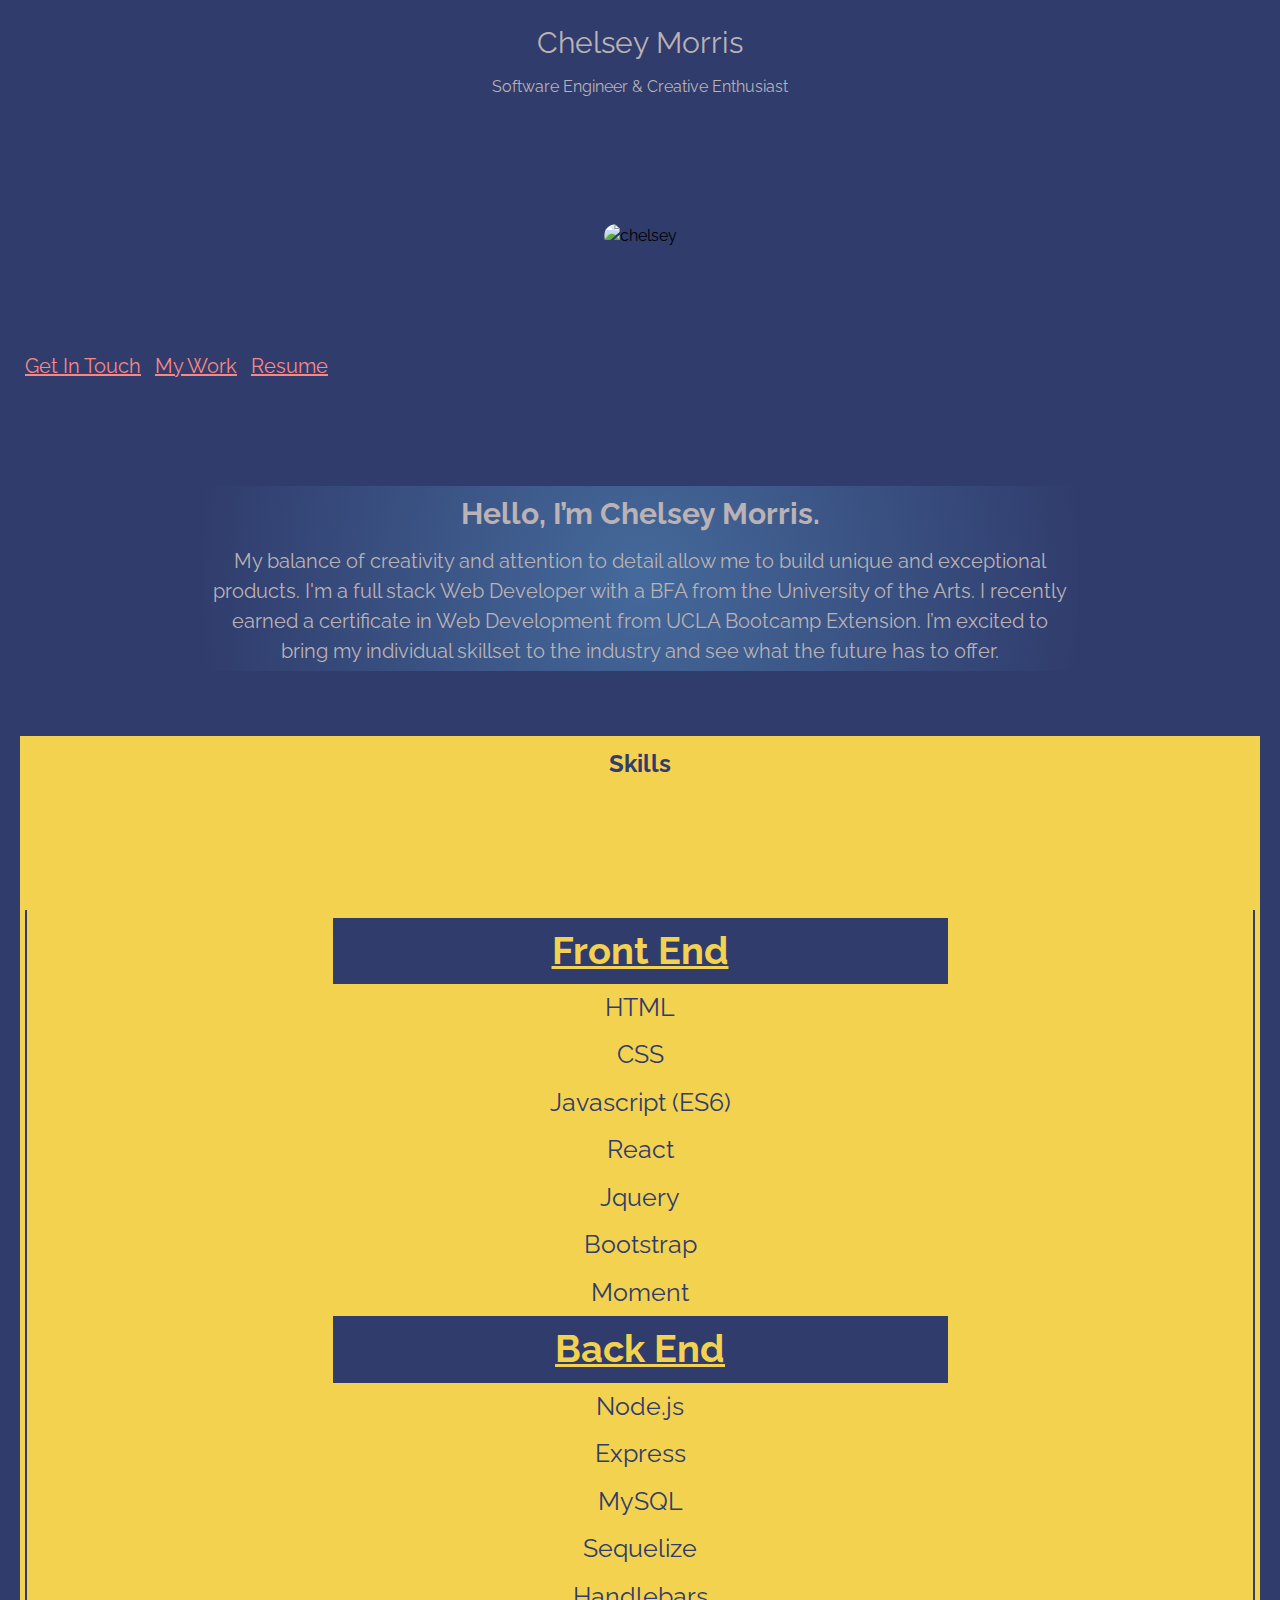
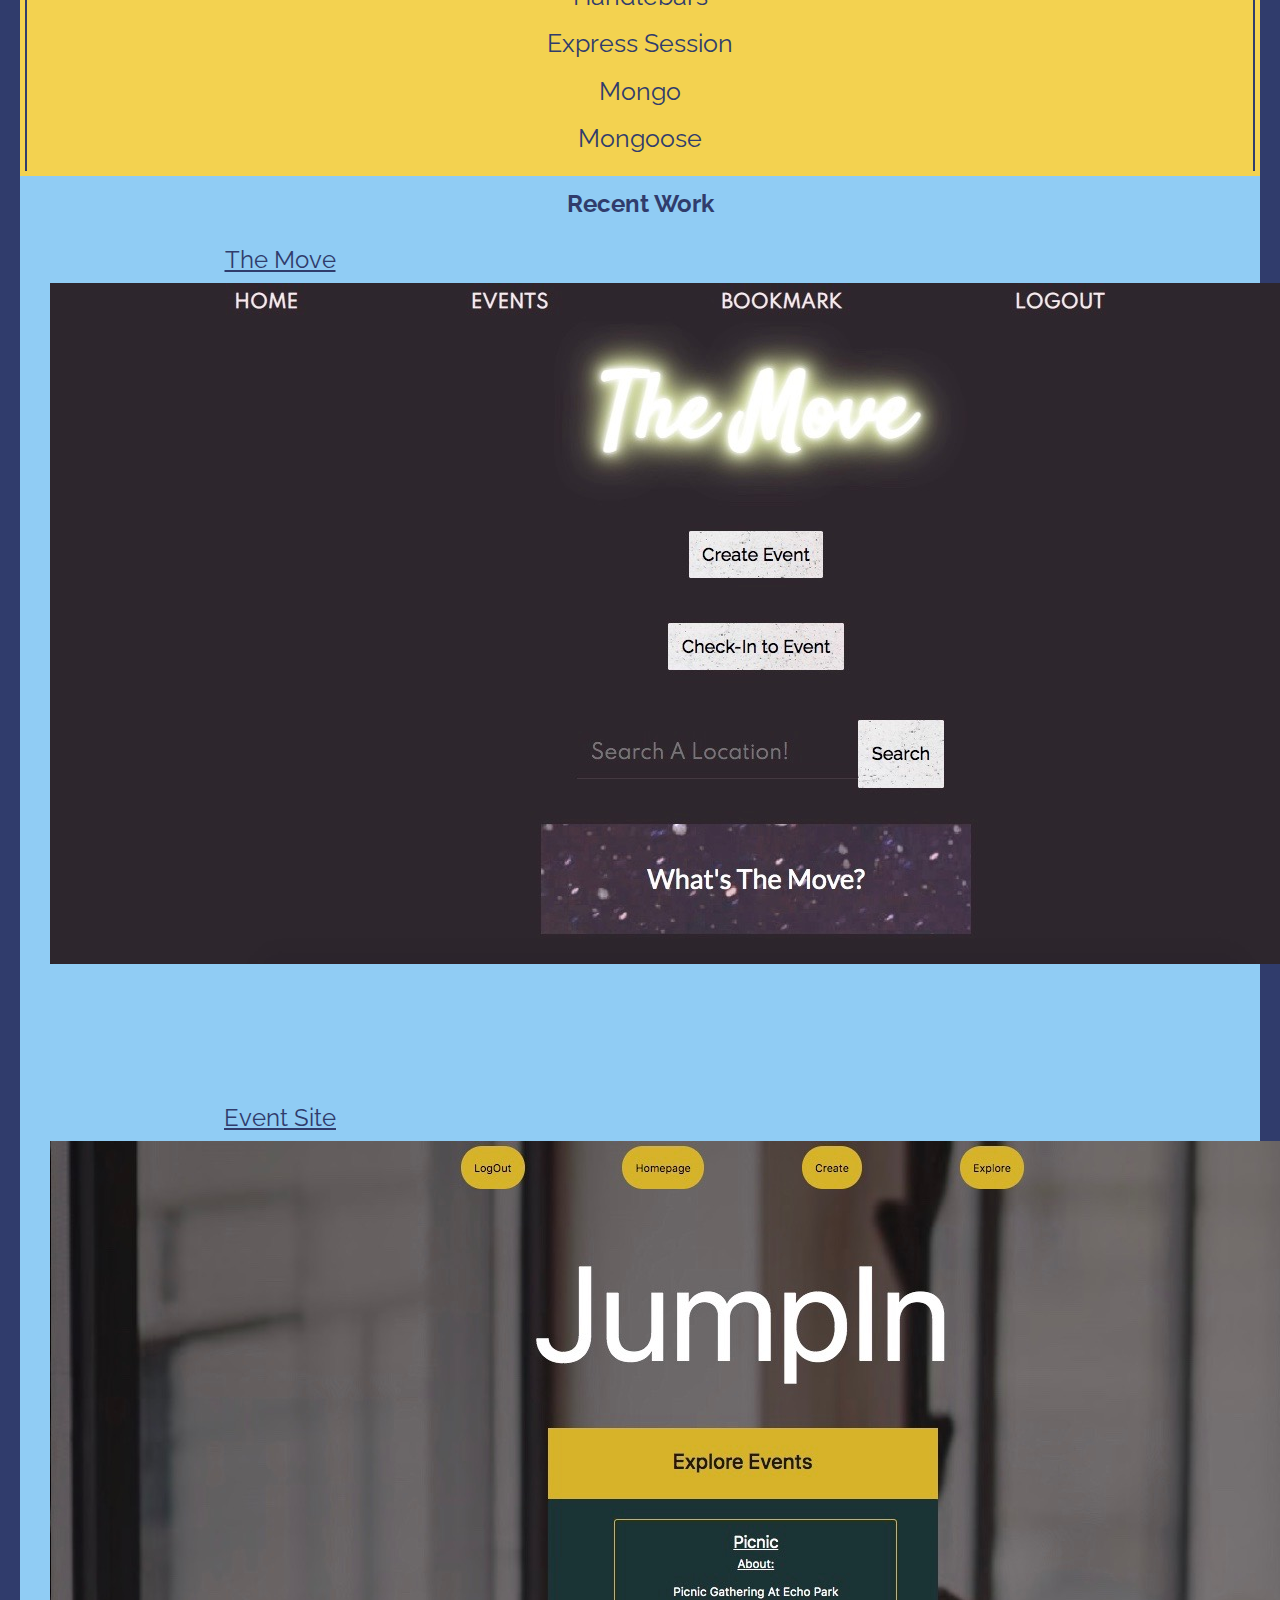
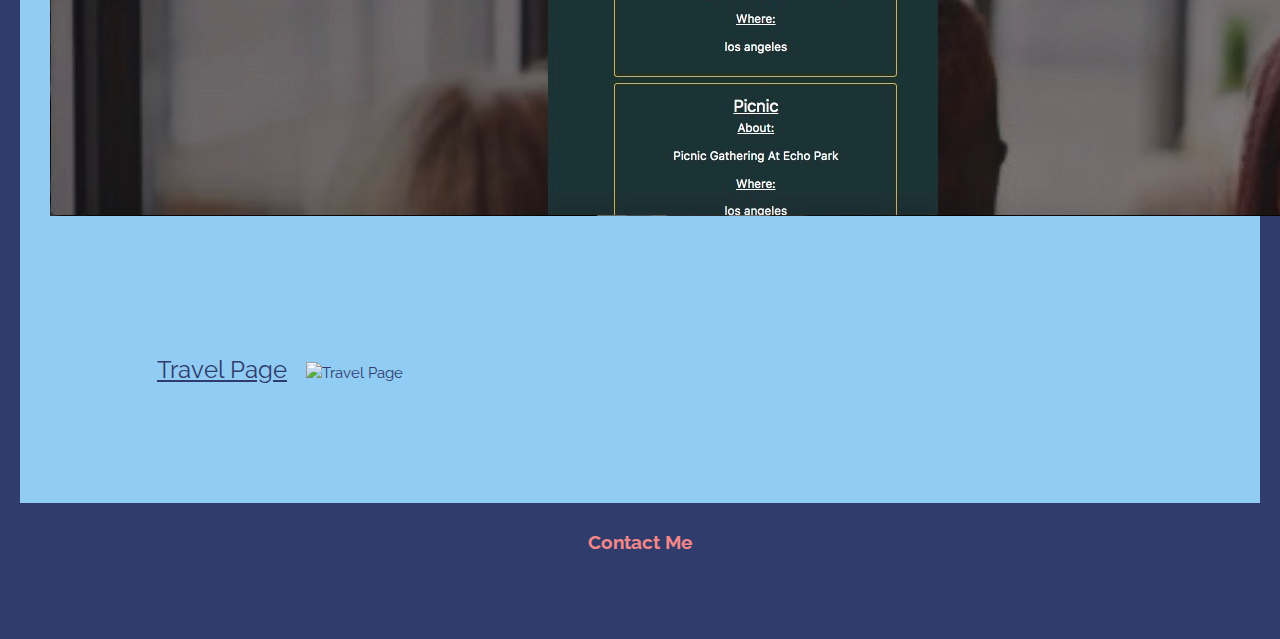
==== commit 309f89d9: "updated links and bio" ====
--- a/index.html
+++ b/index.html
@@ -29,7 +29,7 @@
     <div class="navs row justify-content-center">
       <a class="nav-link col-12 col-lg-4" href="#contact-me">Get In Touch</a>
       <a class="nav-link col-12 col-lg-4" href="#skills">My Work</a>
-      <a class="nav-link col-12 col-lg-4" href="./assets/img/Chelsey Morris Resume (1).pdf" download>Resume</a>
+      <a class="nav-link col-12 col-lg-4" href="./assets/img/Chelsey Morris Resume (3).pdf" download>Resume</a>
     </div>
   </nav>
   
@@ -39,6 +39,8 @@
       <p>My balance of creativity and 
         attention to detail allow me to build unique and exceptional 
         products.
+        I'm a full stack Web Developer with a BFA from the University of the Arts. 
+        I recently earned a certificate in Web Development from UCLA Bootcamp Extension. I’m excited to bring my individual skillset to the industry and see what the future has to offer.
       </p>
     </div>
   </main>
@@ -52,6 +54,7 @@
         <p>HTML</p>
         <p>CSS</p>
         <p>Javascript (ES6)</p>
+        <p>React</p>
         <p >Jquery</p>
         <p>Bootstrap</p>
         <p>Moment</p>
@@ -63,10 +66,20 @@
          <p>Handlebars</p>
          <p>Express Session</p>
          <p>Mongo</p>
+         <p>Mongoose</p>
         </div>
       </div>
       <div class="col-12 col-lg-6 main main-info" id="work">
         <h2>Recent Work</h2>
+        <div class="row justify-content-center">
+          <div class="project-card" style="width: 30rem;">
+            <a href="https://radiant-harbor-61772.herokuapp.com/" class="card-link">The Move</a>
+            <a class="repo-img"href="https://github.com/cmorris91/the-move" style="font-size: 15px; text-decoration: none;">
+            <img src="./assets/img/theMove-screenshot.jpg" class="card-img-top" alt="The-Move-App"> 
+              <div class="overlay">Click to see the repo</div>
+          </a>
+          </div>
+        </div>
         <div class="row justify-content-evenly">
           <div class="project-card" style="width: 30rem;">
             <a href="https://vast-dawn-89998.herokuapp.com/" class="card-link">Event Site</a>
@@ -85,16 +98,6 @@
             </a>
           </div>
         </div>
-        <div class="row justify-content-center">
-          <div class="project-card" style="width: 30rem;">
-            <a href="https://cmorris91.github.io/weather-homework/" class="card-link">Weather Page</a>
-            <a class="repo-img"href="https://github.com/cmorris91/weather-homework" style="font-size: 15px; text-decoration: none;">
-            <img src="./assets/img/weather-page.jpg" class="card-img-top" alt="Weather App"> 
-              <div class="overlay">Click to see the repo</div>
-          </a>
-          </div>
-        </div>
-    
       </div>
     </div>
   </div>
